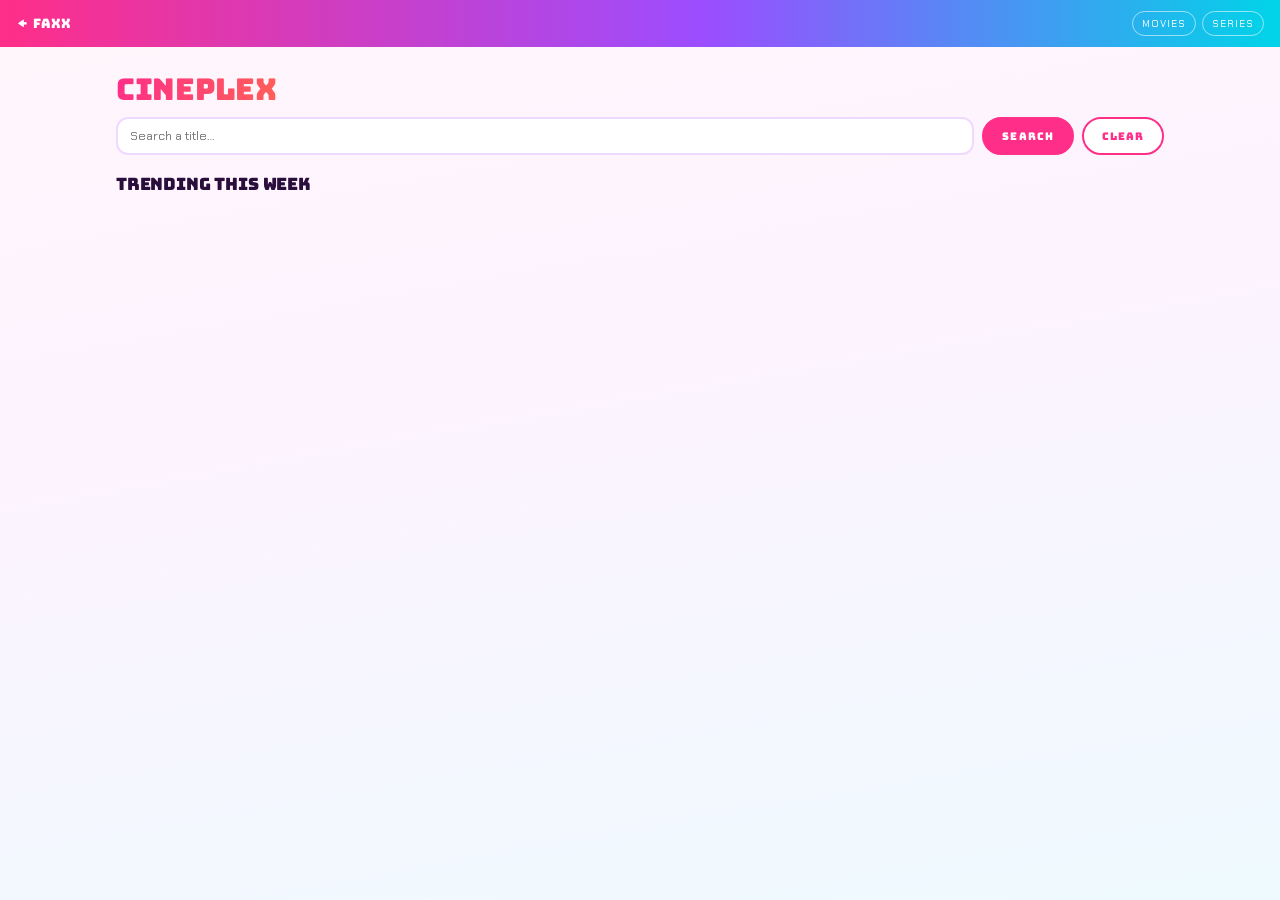
==== cineplex.html @ 41633232 "Add files via upload" ====
<!DOCTYPE html>
<html lang="en"><head><meta charset="UTF-8" /><meta name="viewport" content="width=device-width, initial-scale=1" />
<title>FAXX Cineplex</title><link rel="stylesheet" href="style.css" />
<style>.posters{grid-template-columns:repeat(auto-fill,minmax(120px,1fr))}</style></head>
<body>
<div class="top"><a class="brand" href="index.html">← FAXX</a><span class="spacer"></span>
<div class="nav"><a href="cineplex.html">MOVIES</a><a href="cineplex.html?tv=1">SERIES</a></div></div>
<div class="wrap">
  <h1>Cineplex</h1>
  <div class="row" style="margin-bottom:18px">
    <input id="q" placeholder="Search a title…" style="flex:1;min-width:200px" />
    <button class="btn" id="go">SEARCH</button>
    <button class="btn ghost" id="clear">CLEAR</button>
  </div>
  <h2 id="label">Trending this week</h2>
  <div class="grid posters" id="grid"></div>
</div>

<div class="overlay" id="ov"><div class="player">
  <iframe id="frame" allow="autoplay;fullscreen" allowfullscreen></iframe>
  <div class="pbar"><span id="ptitle">—</span><span class="spacer"></span>
    <select id="src"></select><button class="close" id="x">CLOSE</button></div>
</div></div>

<script src="providers.js"></script>
<script>
const KEY = '3e69f54ee4d87a083269de34c102ed09';
const IMG = 'https://image.tmdb.org/t/p/w342';
const grid = document.getElementById('grid'), ov = document.getElementById('ov'),
      frame = document.getElementById('frame'), srcSel = document.getElementById('src'),
      label = document.getElementById('label'), ptitle = document.getElementById('ptitle');
const isTV = new URLSearchParams(location.search).has('tv');

PROVIDERS.forEach((p, i) => srcSel.add(new Option(p.name, i)));

function draw(list){
  grid.innerHTML = '';
  list.forEach(m => {
    const w = document.createElement('div'); w.className = 'poster-wrap';
    w.innerHTML = `<img class="poster" loading="lazy" src="${m.poster_path ? IMG + m.poster_path : ''}" alt="">
      <div class="meta">${m.title || m.name || ''}<br>${(m.release_date || m.first_air_date || '').slice(0,4)}</div>`;
    w.onclick = () => open(m);
    grid.appendChild(w);
  });
  if(!list.length) grid.innerHTML = '<p class="meta">Nothing found.</p>';
}

async function load(url, lab){
  label.textContent = lab;
  const r = await fetch(url);
  const j = await r.json();
  draw(j.results || []);
}

function open(m){
  const id = m.id, kind = isTV ? 'tv' : 'movie';
  ptitle.textContent = m.title || m.name || '';
  const build = () => frame.src = PROVIDERS[srcSel.value][kind] + id;
  srcSel.onchange = build; build();
  ov.classList.add('on');
}
document.getElementById('x').onclick = () => { ov.classList.remove('on'); frame.src = ''; };

document.getElementById('go').onclick = () => {
  const q = document.getElementById('q').value.trim();
  if(q) load(`https://api.themoviedb.org/3/search/${isTV?'tv':'movie'}?api_key=${KEY}&query=${encodeURIComponent(q)}`, `Results for "${q}"`);
};
document.getElementById('q').onkeydown = e => { if(e.key === 'Enter') document.getElementById('go').click(); };
document.getElementById('clear').onclick = () => {
  document.getElementById('q').value = '';
  load(`https://api.themoviedb.org/3/trending/${isTV?'tv':'movie'}/week?api_key=${KEY}`, 'Trending this week');
};
load(`https://api.themoviedb.org/3/trending/${isTV?'tv':'movie'}/week?api_key=${KEY}`, 'Trending this week');
</script></body></html>
---- style.css ----
@import url('https://fonts.googleapis.com/css2?family=Bungee&family=Chakra+Petch:wght@400;600;700&display=swap');
:root{--pink:#ff2e88;--cyan:#00d4e8;--sun:#ffc93c;--orange:#ff7a3d;--purple:#9b4dff;--mint:#2fd88a;--cream:#fffaf3;--ink:#2a0f3d}
*{box-sizing:border-box}
body{margin:0;font-family:'Chakra Petch',system-ui,sans-serif;color:var(--ink);
background:linear-gradient(170deg,#fff6fb 0%,#fdf3ff 40%,#eefaff 100%);min-height:100vh}
a{color:inherit}
.top{display:flex;align-items:center;gap:12px;padding:11px 16px;background:linear-gradient(90deg,var(--pink),var(--purple) 55%,var(--cyan));color:#fff}
.top .brand{flex:1;font-family:Bungee,sans-serif;font-size:13px;letter-spacing:.03em;text-decoration:none}
.top .nav{display:flex;gap:6px;flex-wrap:wrap}
.top .nav a{font-size:10px;letter-spacing:.1em;text-decoration:none;padding:5px 9px;border:1px solid rgba(255,255,255,.55);border-radius:20px;color:#fff}
.top .nav a:hover{background:#fff;color:var(--pink)}
h1,h2,h3{font-family:Bungee,sans-serif;font-weight:400;letter-spacing:-.01em}
h1{font-size:30px;margin:0 0 8px;background:linear-gradient(100deg,var(--pink),var(--orange),var(--sun),var(--cyan),var(--purple));-webkit-background-clip:text;background-clip:text;color:transparent}
h2{font-size:17px;margin:0 0 12px;color:var(--ink)}
.wrap{max-width:1080px;margin:0 auto;padding:22px 16px 60px}
.lead{font-size:12.5px;line-height:1.7;color:#6b4a7d;max-width:60ch;margin:0 0 20px}
.btn{display:inline-flex;align-items:center;gap:6px;font-family:Bungee,sans-serif;font-size:10.5px;letter-spacing:.1em;
text-decoration:none;padding:10px 18px;border-radius:30px;border:2px solid var(--pink);background:var(--pink);color:#fff;cursor:pointer}
.btn:hover{filter:brightness(1.08)}
.btn.ghost{background:#fff;color:var(--pink)}
.btn.cy{background:var(--cyan);border-color:var(--cyan);color:#083b42}
input,select,textarea{font:inherit;font-size:12.5px;padding:9px 12px;border-radius:12px;border:2px solid #f0d9ff;background:#fff;color:var(--ink);outline:none}
input:focus,textarea:focus,select:focus{border-color:var(--cyan)}
.card{background:#fff;border:2px solid #f5e2ff;border-radius:16px;padding:14px;box-shadow:0 6px 20px rgba(155,77,255,.09)}
.grid{display:grid;gap:12px}
.poster{width:100%;aspect-ratio:2/3;object-fit:cover;border-radius:10px;background:#f4e9ff;display:block}
.poster-wrap{position:relative;cursor:pointer}
.poster-wrap:hover .poster{outline:3px solid var(--pink);outline-offset:2px}
.meta{font-size:10.5px;color:#8a6b9b;margin-top:6px;line-height:1.45}
.pill{display:inline-block;font-size:8.5px;letter-spacing:.18em;padding:3px 8px;border-radius:20px;background:#f6ecff;color:#9b4dff}
.row{display:flex;gap:8px;flex-wrap:wrap;align-items:center}
.spacer{flex:1}
.overlay{position:fixed;inset:0;z-index:60;background:rgba(42,15,61,.85);display:none;padding:20px;overflow:auto}
.overlay.on{display:block}
.player{max-width:960px;margin:0 auto;background:#0d0716;border-radius:14px;overflow:hidden;border:3px solid var(--cyan)}
.player iframe{width:100%;aspect-ratio:16/9;border:0;display:block}
.pbar{display:flex;gap:8px;align-items:center;padding:9px 12px;background:#1a0b2a;color:#fff;font-size:11px;flex-wrap:wrap}
.pbar select{background:#2a1140;border-color:#4a2166;color:#fff;font-size:11px;padding:5px 8px;border-radius:8px}
.close{margin-left:auto;background:var(--pink);border:0;color:#fff;border-radius:20px;padding:6px 14px;cursor:pointer;font-family:Bungee,sans-serif;font-size:9.5px}
.foot{padding:18px 16px;text-align:center;font-size:10px;letter-spacing:.14em;color:#a986bb}
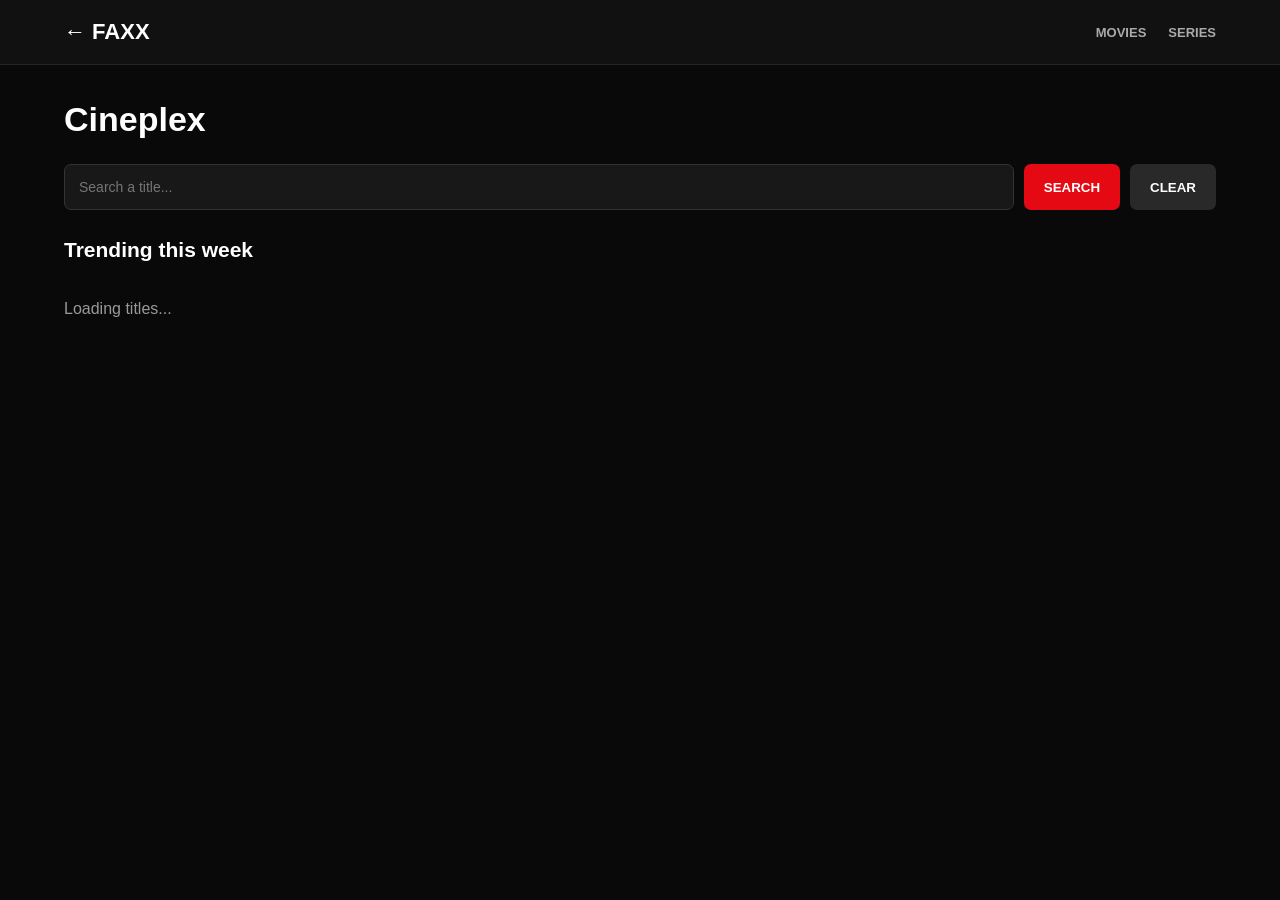
==== commit 578c2349: "Update cineplex.html" ====
--- a/cineplex.html
+++ b/cineplex.html
@@ -1,74 +1,525 @@
+
 <!DOCTYPE html>
-<html lang="en"><head><meta charset="UTF-8" /><meta name="viewport" content="width=device-width, initial-scale=1" />
-<title>FAXX Cineplex</title><link rel="stylesheet" href="style.css" />
-<style>.posters{grid-template-columns:repeat(auto-fill,minmax(120px,1fr))}</style></head>
+<html lang="en">
+<head>
+<meta charset="UTF-8">
+<meta name="viewport" content="width=device-width, initial-scale=1.0">
+<title>FAXX Cineplex</title>
+
+<style>
+* {
+    box-sizing: border-box;
+    margin: 0;
+    padding: 0;
+}
+
+body {
+    background: #090909;
+    color: #fff;
+    font-family: Arial, sans-serif;
+    min-height: 100vh;
+}
+
+.top {
+    height: 65px;
+    display: flex;
+    align-items: center;
+    padding: 0 5%;
+    background: #111;
+    border-bottom: 1px solid #252525;
+    gap: 25px;
+}
+
+.brand {
+    color: #fff;
+    font-size: 22px;
+    font-weight: 900;
+    text-decoration: none;
+}
+
+.spacer {
+    flex: 1;
+}
+
+.nav {
+    display: flex;
+    gap: 22px;
+}
+
+.nav a {
+    color: #aaa;
+    text-decoration: none;
+    font-size: 13px;
+    font-weight: bold;
+}
+
+.nav a:hover {
+    color: #fff;
+}
+
+.wrap {
+    max-width: 1400px;
+    margin: auto;
+    padding: 35px 5%;
+}
+
+h1 {
+    font-size: 34px;
+    margin-bottom: 25px;
+}
+
+h2 {
+    font-size: 21px;
+    margin: 28px 0 18px;
+}
+
+.row {
+    display: flex;
+    gap: 10px;
+    flex-wrap: wrap;
+    margin-bottom: 18px;
+}
+
+input {
+    background: #181818;
+    border: 1px solid #333;
+    color: white;
+    padding: 14px;
+    border-radius: 7px;
+    outline: none;
+    font-size: 14px;
+}
+
+input:focus {
+    border-color: #e50914;
+}
+
+.btn {
+    background: #e50914;
+    color: white;
+    border: none;
+    padding: 13px 20px;
+    border-radius: 7px;
+    cursor: pointer;
+    font-weight: bold;
+}
+
+.btn:hover {
+    background: #b80710;
+}
+
+.ghost {
+    background: #292929;
+}
+
+.ghost:hover {
+    background: #444;
+}
+
+.posters {
+    display: grid;
+    grid-template-columns: repeat(auto-fill, minmax(140px, 1fr));
+    gap: 22px 15px;
+}
+
+.poster-wrap {
+    cursor: pointer;
+    min-width: 0;
+    transition: transform .2s;
+}
+
+.poster-wrap:hover {
+    transform: scale(1.04);
+}
+
+.poster {
+    width: 100%;
+    aspect-ratio: 2/3;
+    object-fit: cover;
+    background: #202020;
+    border-radius: 9px;
+    display: block;
+}
+
+.meta {
+    color: #ddd;
+    font-size: 13px;
+    line-height: 1.5;
+    margin-top: 9px;
+}
+
+.status {
+    color: #999;
+    padding: 20px 0;
+}
+
+/* PLAYER */
+
+.overlay {
+    position: fixed;
+    inset: 0;
+    z-index: 1000;
+    background: rgba(0,0,0,.94);
+    display: none;
+    align-items: center;
+    justify-content: center;
+    padding: 20px;
+}
+
+.overlay.on {
+    display: flex;
+}
+
+.player {
+    width: 100%;
+    max-width: 1050px;
+    background: #151515;
+    border-radius: 10px;
+    overflow: hidden;
+}
+
+.player iframe {
+    width: 100%;
+    aspect-ratio: 16/9;
+    border: none;
+    display: block;
+    background: black;
+}
+
+.pbar {
+    display: flex;
+    align-items: center;
+    gap: 12px;
+    padding: 13px;
+    flex-wrap: wrap;
+}
+
+#ptitle {
+    font-weight: bold;
+}
+
+select {
+    background: #252525;
+    color: white;
+    padding: 9px;
+    border: 1px solid #444;
+    border-radius: 5px;
+}
+
+.close {
+    background: #e50914;
+    border: none;
+    padding: 9px 16px;
+    color: white;
+    cursor: pointer;
+    border-radius: 5px;
+}
+
+@media(max-width:600px) {
+    .posters {
+        grid-template-columns: repeat(3, 1fr);
+        gap: 15px 10px;
+    }
+
+    .wrap {
+        padding: 25px 4%;
+    }
+
+    h1 {
+        font-size: 27px;
+    }
+
+    .top {
+        padding: 0 4%;
+    }
+}
+</style>
+</head>
+
 <body>
-<div class="top"><a class="brand" href="index.html">← FAXX</a><span class="spacer"></span>
-<div class="nav"><a href="cineplex.html">MOVIES</a><a href="cineplex.html?tv=1">SERIES</a></div></div>
+
+<div class="top">
+    <a class="brand" href="index.html">← FAXX</a>
+
+    <span class="spacer"></span>
+
+    <div class="nav">
+        <a href="cineplex.html">MOVIES</a>
+        <a href="cineplex.html?tv=1">SERIES</a>
+    </div>
+</div>
+
 <div class="wrap">
-  <h1>Cineplex</h1>
-  <div class="row" style="margin-bottom:18px">
-    <input id="q" placeholder="Search a title…" style="flex:1;min-width:200px" />
-    <button class="btn" id="go">SEARCH</button>
-    <button class="btn ghost" id="clear">CLEAR</button>
-  </div>
-  <h2 id="label">Trending this week</h2>
-  <div class="grid posters" id="grid"></div>
+
+    <h1>Cineplex</h1>
+
+    <div class="row">
+        <input
+            id="q"
+            placeholder="Search a title..."
+            style="flex:1;min-width:180px"
+        >
+
+        <button class="btn" id="go">SEARCH</button>
+        <button class="btn ghost" id="clear">CLEAR</button>
+    </div>
+
+    <h2 id="label">Trending this week</h2>
+
+    <div class="grid posters" id="grid">
+        <p class="status">Loading titles...</p>
+    </div>
+
 </div>
 
-<div class="overlay" id="ov"><div class="player">
-  <iframe id="frame" allow="autoplay;fullscreen" allowfullscreen></iframe>
-  <div class="pbar"><span id="ptitle">—</span><span class="spacer"></span>
-    <select id="src"></select><button class="close" id="x">CLOSE</button></div>
-</div></div>
+<!-- PLAYER OVERLAY -->
+
+<div class="overlay" id="ov">
+
+    <div class="player">
+
+        <iframe
+            id="frame"
+            allow="autoplay; fullscreen"
+            allowfullscreen>
+        </iframe>
+
+        <div class="pbar">
+
+            <span id="ptitle">—</span>
+
+            <span class="spacer"></span>
+
+            <select id="src"></select>
+
+            <button class="close" id="x">CLOSE</button>
+
+        </div>
+
+    </div>
+
+</div>
+
+<!-- PROVIDERS -->
 
 <script src="providers.js"></script>
+
 <script>
+
 const KEY = '3e69f54ee4d87a083269de34c102ed09';
+
 const IMG = 'https://image.tmdb.org/t/p/w342';
-const grid = document.getElementById('grid'), ov = document.getElementById('ov'),
-      frame = document.getElementById('frame'), srcSel = document.getElementById('src'),
-      label = document.getElementById('label'), ptitle = document.getElementById('ptitle');
+
+const grid = document.getElementById('grid');
+const ov = document.getElementById('ov');
+const frame = document.getElementById('frame');a
+const srcSel = document.getElementById('src');
+const label = document.getElementById('label');
+const ptitle = document.getElementById('ptitle');
+
 const isTV = new URLSearchParams(location.search).has('tv');
 
-PROVIDERS.forEach((p, i) => srcSel.add(new Option(p.name, i)));
-
-function draw(list){
-  grid.innerHTML = '';
-  list.forEach(m => {
-    const w = document.createElement('div'); w.className = 'poster-wrap';
-    w.innerHTML = `<img class="poster" loading="lazy" src="${m.poster_path ? IMG + m.poster_path : ''}" alt="">
-      <div class="meta">${m.title || m.name || ''}<br>${(m.release_date || m.first_air_date || '').slice(0,4)}</div>`;
-    w.onclick = () => open(m);
-    grid.appendChild(w);
-  });
-  if(!list.length) grid.innerHTML = '<p class="meta">Nothing found.</p>';
-}
-
-async function load(url, lab){
-  label.textContent = lab;
-  const r = await fetch(url);
-  const j = await r.json();
-  draw(j.results || []);
-}
-
-function open(m){
-  const id = m.id, kind = isTV ? 'tv' : 'movie';
-  ptitle.textContent = m.title || m.name || '';
-  const build = () => frame.src = PROVIDERS[srcSel.value][kind] + id;
-  srcSel.onchange = build; build();
-  ov.classList.add('on');
-}
-document.getElementById('x').onclick = () => { ov.classList.remove('on'); frame.src = ''; };
+
+// CHECK PROVIDERS
+
+if (typeof PROVIDERS === 'undefined') {
+    grid.innerHTML =
+        '<p class="status">Error: providers.js could not load.</p>';
+    throw new Error('PROVIDERS is not defined');
+}
+
+
+// POPULATE PROVIDER SELECTOR
+
+PROVIDERS.forEach((p, i) => {
+    srcSel.add(new Option(p.name, i));
+});
+
+
+// DRAW MOVIES
+
+function draw(list) {
+
+    grid.innerHTML = '';
+
+    list.forEach(m => {
+
+        const w = document.createElement('div');
+        w.className = 'poster-wrap';
+
+        const img = document.createElement('img');
+        img.className = 'poster';
+        img.loading = 'lazy';
+        img.alt = m.title || m.name || 'Poster';
+
+        if (m.poster_path) {
+            img.src = IMG + m.poster_path;
+        }
+
+        const meta = document.createElement('div');
+        meta.className = 'meta';
+
+        const title = m.title || m.name || 'Untitled';
+
+        const date = (
+            m.release_date ||
+            m.first_air_date ||
+            ''
+        );
+
+        meta.textContent =
+            `${title} (${date.slice(0,4) || 'N/A'})`;
+
+        w.appendChild(img);
+        w.appendChild(meta);
+
+        w.onclick = () => openPlayer(m);
+
+        grid.appendChild(w);
+
+    });
+
+    if (!list.length) {
+        grid.innerHTML =
+            '<p class="status">Nothing found.</p>';
+    }
+}
+
+
+// API REQUEST
+
+async function load(url, heading) {
+
+    label.textContent = heading;
+
+    grid.innerHTML =
+        '<p class="status">Loading titles...</p>';
+
+    try {
+
+        const response = await fetch(url);
+
+        if (!response.ok) {
+            throw new Error('HTTP ' + response.status);
+        }
+
+        const data = await response.json();
+
+        draw(data.results || []);
+
+    } catch (error) {
+
+        console.error('TMDB ERROR:', error);
+
+        grid.innerHTML =
+            '<p class="status">Unable to load titles. Check your API key and internet connection.</p>';
+    }
+}
+
+
+// OPEN PLAYER
+
+function openPlayer(m) {
+
+    const id = m.id;
+    const kind = isTV ? 'tv' : 'movie';
+
+    ptitle.textContent = m.title || m.name || '';
+
+    function build() {
+
+        const provider = PROVIDERS[
+            Number(srcSel.value)
+        ];
+
+        if (!provider || !provider[kind]) {
+            console.error('Invalid provider configuration');
+            return;
+        }
+
+        frame.src = provider[kind] + id;
+    }
+
+    srcSel.onchange = build;
+
+    build();
+
+    ov.classList.add('on');
+}
+
+
+// CLOSE PLAYER
+
+document.getElementById('x').onclick = () => {
+
+    ov.classList.remove('on');
+
+    frame.src = '';
+
+};
+
+
+// SEARCH
 
 document.getElementById('go').onclick = () => {
-  const q = document.getElementById('q').value.trim();
-  if(q) load(`https://api.themoviedb.org/3/search/${isTV?'tv':'movie'}?api_key=${KEY}&query=${encodeURIComponent(q)}`, `Results for "${q}"`);
+
+    const q = document.getElementById('q').value.trim();
+
+    if (!q) return;
+
+    const type = isTV ? 'tv' : 'movie';
+
+    const url =
+        `https://api.themoviedb.org/3/search/${type}` +
+        `?api_key=${KEY}&query=${encodeURIComponent(q)}`;
+
+    load(url, `Results for "${q}"`);
+
 };
-document.getElementById('q').onkeydown = e => { if(e.key === 'Enter') document.getElementById('go').click(); };
+
+
+// ENTER TO SEARCH
+
+document.getElementById('q').onkeydown = e => {
+
+    if (e.key === 'Enter') {
+        document.getElementById('go').click();
+    }
+
+};
+
+
+// TRENDING
+
+function loadTrending() {
+
+    const type = isTV ? 'tv' : 'movie';
+
+    const url =
+        `https://api.themoviedb.org/3/trending/${type}/week` +
+        `?api_key=${KEY}`;
+
+    load(url, 'Trending this week');
+
+}
+
+
+// CLEAR SEARCH
+
 document.getElementById('clear').onclick = () => {
-  document.getElementById('q').value = '';
-  load(`https://api.themoviedb.org/3/trending/${isTV?'tv':'movie'}/week?api_key=${KEY}`, 'Trending this week');
+
+    document.getElementById('q').value = '';
+
+    loadTrending();
+
 };
-load(`https://api.themoviedb.org/3/trending/${isTV?'tv':'movie'}/week?api_key=${KEY}`, 'Trending this week');
-</script></body></html>+
+
+// INITIAL LOAD
+
+loadTrending();
+
+</script>
+
+</body>
+</html>
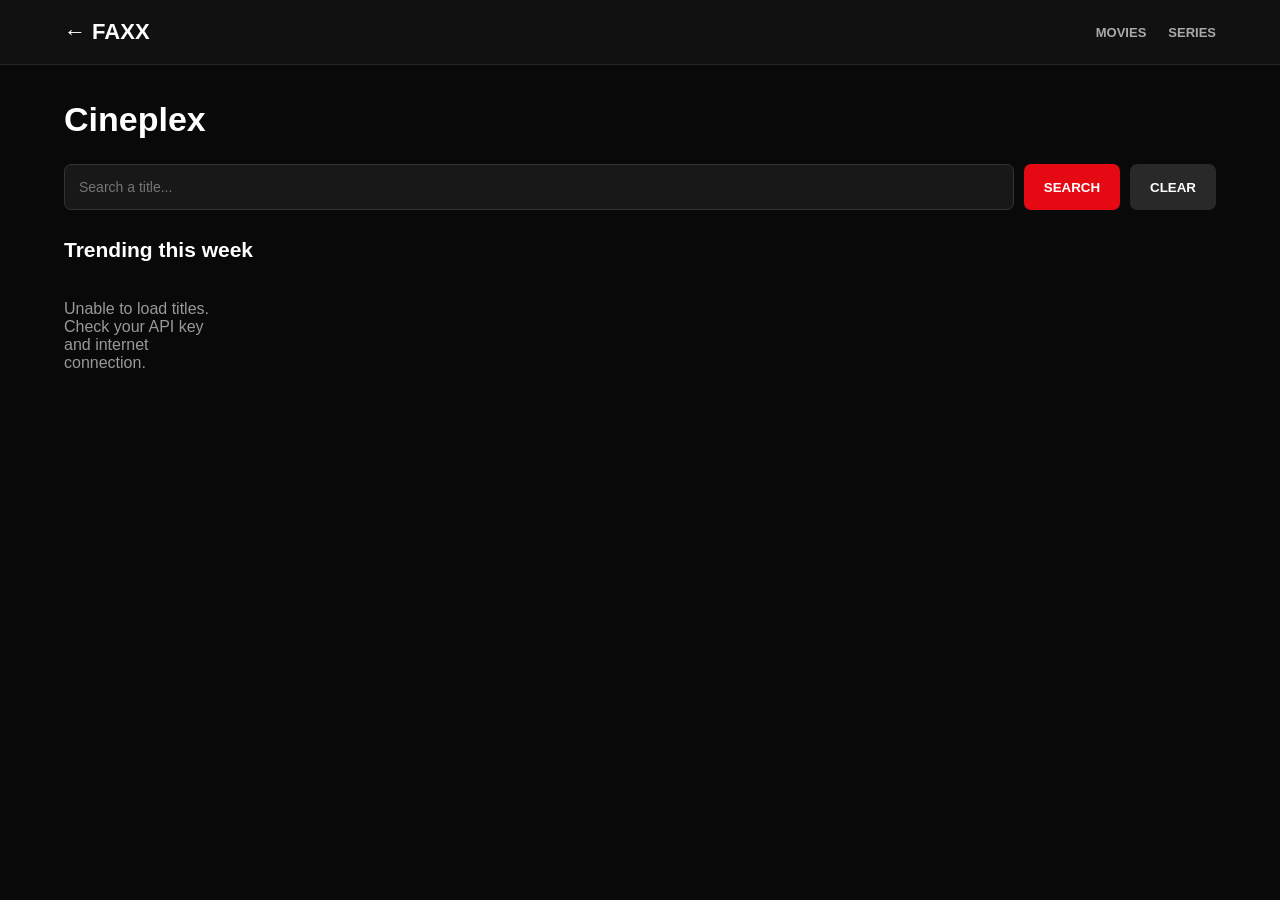
==== commit f11afa55: "Update cineplex.html" ====
--- a/cineplex.html
+++ b/cineplex.html
@@ -312,7 +312,7 @@
 
 const grid = document.getElementById('grid');
 const ov = document.getElementById('ov');
-const frame = document.getElementById('frame');a
+const frame = document.getElementById('frame');
 const srcSel = document.getElementById('src');
 const label = document.getElementById('label');
 const ptitle = document.getElementById('ptitle');
